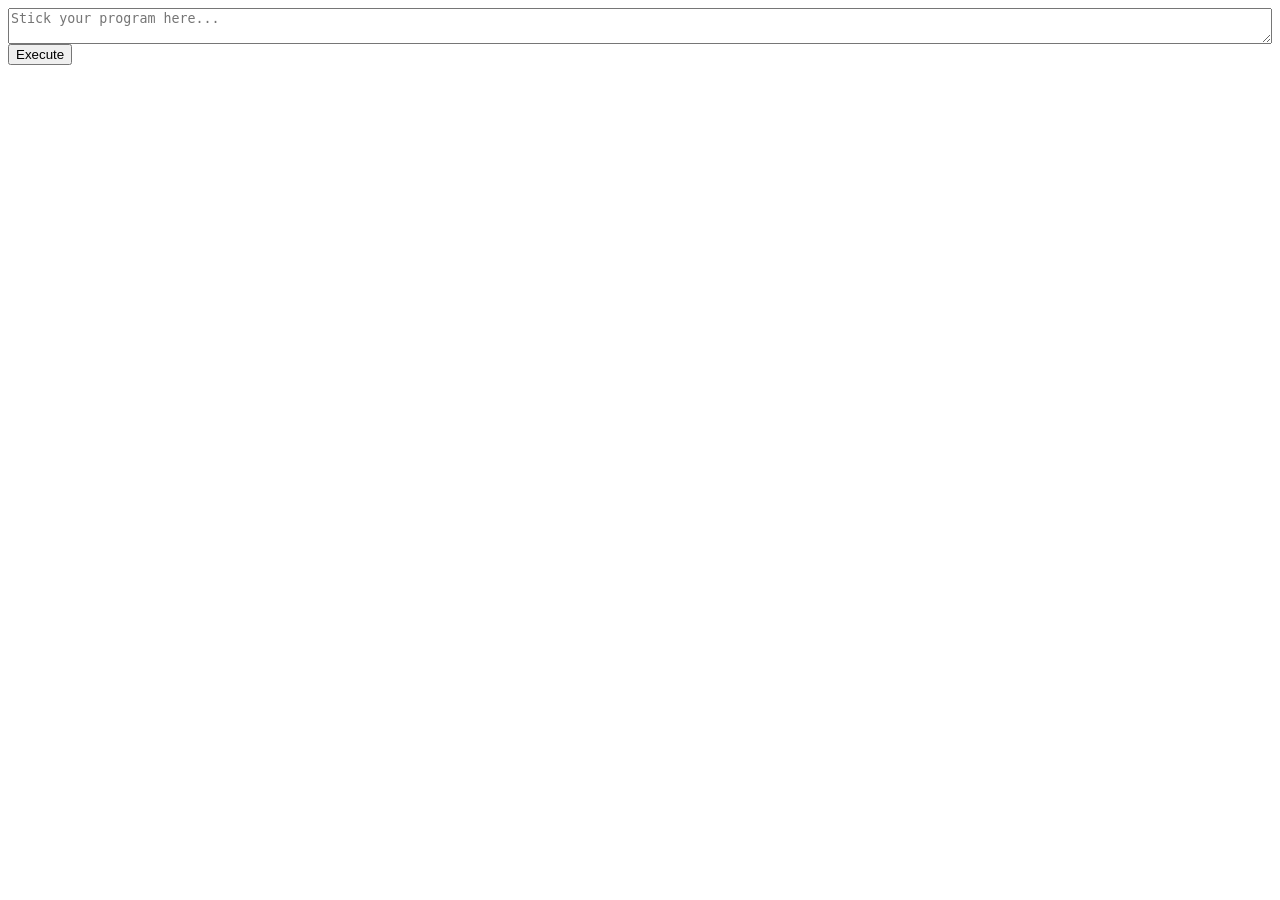
==== index.html @ eedb9be5 "Added HTML interface for executing programs Made the IO object for the VM an injected type." ====
<html>
	<head>
		<title>ChickenBF</title>
		<link rel="stylesheet" type="text/css" href="index.css">
		<script src="libs/ChickenFW/js/mix.js"></script>
		<script src="libs/ChickenFW/js/namespace.js"></script>
		<script src="libs/ChickenFW/js/class.js"></script>
		<script src="libs/ChickenFW/js/inject.js"></script>
		<script src="src/bfio.js"></script>
		<script src="src/refvm.js"></script>
		<script src="src/main.js"></script>
	</head>
	<body>
		<div id="progInputContainer">
			<textarea id="progInput" placeholder="Stick your program here..."></textarea>
			<button id="execute">Execute</button>
		</div>
		<div id="progOutput"></div>
	</body>
</html>
---- index.css ----
#progInput {
	display: block;
	width: 100%;
}

#progOutput {
	font-family: monospace;
}
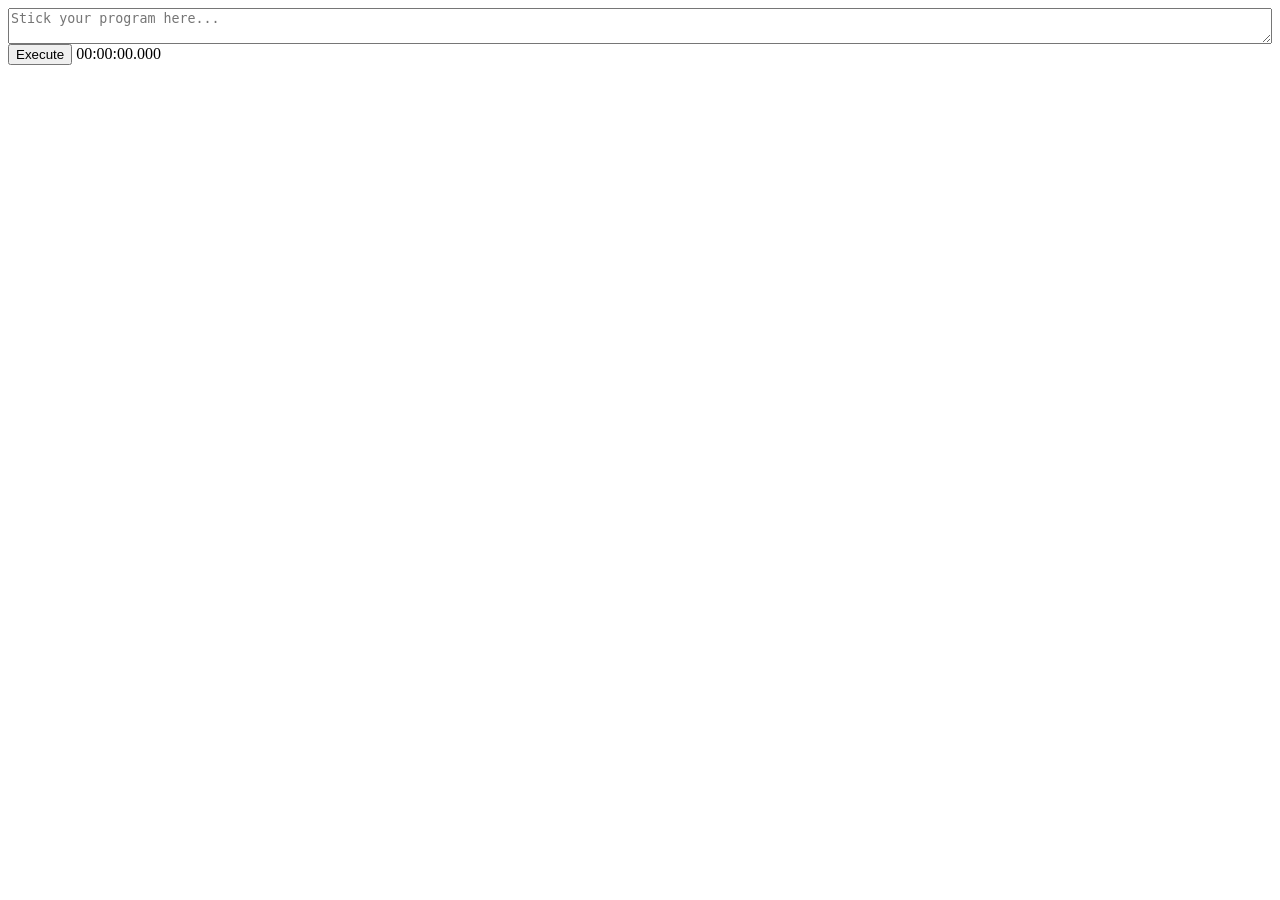
==== commit e3ed9442: "#1: Updating BF webpage to work with yielded execution Added a visible execution timer to the page." ====
--- a/index.html
+++ b/index.html
@@ -6,6 +6,7 @@
 		<script src="libs/ChickenFW/js/namespace.js"></script>
 		<script src="libs/ChickenFW/js/class.js"></script>
 		<script src="libs/ChickenFW/js/inject.js"></script>
+		<script src="src/bfvm.js"></script>
 		<script src="src/bfio.js"></script>
 		<script src="src/refvm.js"></script>
 		<script src="src/main.js"></script>
@@ -13,7 +14,7 @@
 	<body>
 		<div id="progInputContainer">
 			<textarea id="progInput" placeholder="Stick your program here..."></textarea>
-			<button id="execute">Execute</button>
+			<button id="execute">Execute</button> <span id="timerOutput"/>00:00:00.000</span>
 		</div>
 		<div id="progOutput"></div>
 	</body>
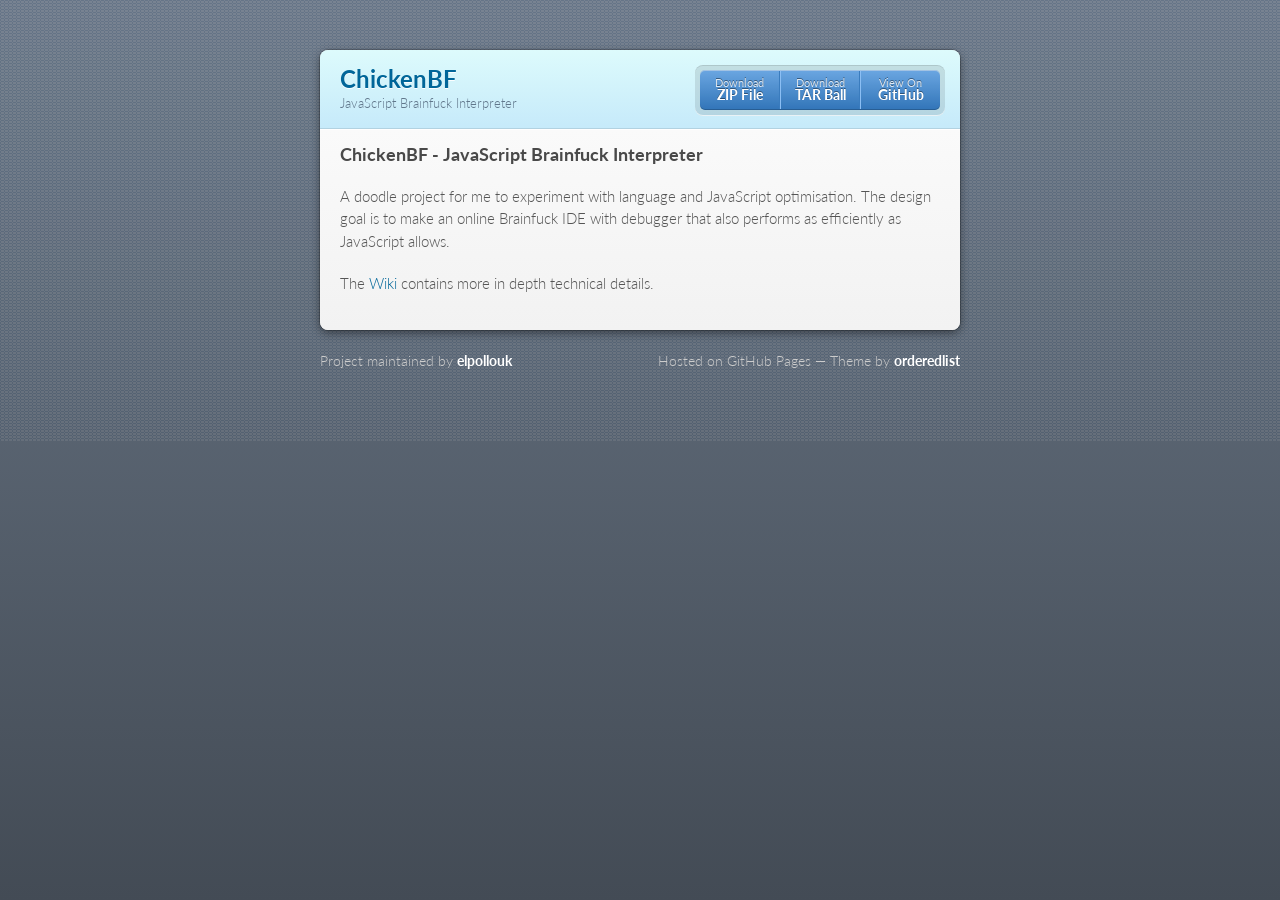
==== commit dbab8ec3: "Create gh-pages branch via GitHub" ====
--- a/index.html
+++ b/index.html
@@ -1,21 +1,45 @@
+<!doctype html>
 <html>
-	<head>
-		<title>ChickenBF</title>
-		<link rel="stylesheet" type="text/css" href="index.css">
-		<script src="libs/ChickenFW/js/mix.js"></script>
-		<script src="libs/ChickenFW/js/namespace.js"></script>
-		<script src="libs/ChickenFW/js/class.js"></script>
-		<script src="libs/ChickenFW/js/inject.js"></script>
-		<script src="src/bfvm.js"></script>
-		<script src="src/bfio.js"></script>
-		<script src="src/refvm.js"></script>
-		<script src="src/main.js"></script>
-	</head>
-	<body>
-		<div id="progInputContainer">
-			<textarea id="progInput" placeholder="Stick your program here..."></textarea>
-			<button id="execute">Execute</button> <span id="timerOutput"/>00:00:00.000</span>
-		</div>
-		<div id="progOutput"></div>
-	</body>
-</html>+  <head>
+    <meta charset="utf-8">
+    <meta http-equiv="X-UA-Compatible" content="chrome=1">
+    <title>ChickenBF by elpollouk</title>
+
+    <link rel="stylesheet" href="stylesheets/styles.css">
+    <link rel="stylesheet" href="stylesheets/github-dark.css">
+    <script src="javascripts/scale.fix.js"></script>
+    <meta name="viewport" content="width=device-width, initial-scale=1, user-scalable=no">
+
+    <!--[if lt IE 9]>
+    <script src="//html5shiv.googlecode.com/svn/trunk/html5.js"></script>
+    <![endif]-->
+  </head>
+  <body>
+    <div class="wrapper">
+      <header>
+        <h1>ChickenBF</h1>
+        <p>JavaScript Brainfuck Interpreter</p>
+        <p class="view"><a href="https://github.com/elpollouk/ChickenBF">View the Project on GitHub <small>elpollouk/ChickenBF</small></a></p>
+        <ul>
+          <li><a href="https://github.com/elpollouk/ChickenBF/zipball/master">Download <strong>ZIP File</strong></a></li>
+          <li><a href="https://github.com/elpollouk/ChickenBF/tarball/master">Download <strong>TAR Ball</strong></a></li>
+          <li><a href="https://github.com/elpollouk/ChickenBF">View On <strong>GitHub</strong></a></li>
+        </ul>
+      </header>
+      <section>
+        <h3>
+<a id="chickenbf---javascript-brainfuck-interpreter" class="anchor" href="#chickenbf---javascript-brainfuck-interpreter" aria-hidden="true"><span class="octicon octicon-link"></span></a>ChickenBF - JavaScript Brainfuck Interpreter</h3>
+
+<p>A doodle project for me to experiment with language and JavaScript optimisation. The design goal is to make an online Brainfuck IDE with debugger that also performs as efficiently as JavaScript allows.</p>
+
+<p>The <a href="https://github.com/elpollouk/ChickenBF/Wiki">Wiki</a> contains more in depth technical details.</p>
+      </section>
+    </div>
+    <footer>
+      <p>Project maintained by <a href="https://github.com/elpollouk">elpollouk</a></p>
+      <p>Hosted on GitHub Pages &mdash; Theme by <a href="https://github.com/orderedlist">orderedlist</a></p>
+    </footer>
+    <!--[if !IE]><script>fixScale(document);</script><![endif]-->
+    
+  </body>
+</html>
--- a/stylesheets/styles.css
+++ b/stylesheets/styles.css
@@ -0,0 +1,356 @@
+@import url(https://fonts.googleapis.com/css?family=Lato:300italic,700italic,300,700);
+html {
+  background: #6C7989;
+  background: #6c7989 -webkit-gradient(linear, 50% 0%, 50% 100%, color-stop(0%, #6c7989), color-stop(100%, #434b55)) fixed;
+  background: #6c7989 -webkit-linear-gradient(#6c7989, #434b55) fixed;
+  background: #6c7989 -moz-linear-gradient(#6c7989, #434b55) fixed;
+  background: #6c7989 -o-linear-gradient(#6c7989, #434b55) fixed;
+  background: #6c7989 -ms-linear-gradient(#6c7989, #434b55) fixed;
+  background: #6c7989 linear-gradient(#6c7989, #434b55) fixed;
+}
+
+body {
+  padding: 50px 0;
+  margin: 0;
+  font: 14px/1.5 Lato, "Helvetica Neue", Helvetica, Arial, sans-serif;
+  color: #555;
+  font-weight: 300;
+  background: url('[data-uri]') fixed;
+}
+
+.wrapper {
+  width: 640px;
+  margin: 0 auto;
+  background: #DEDEDE;
+  -webkit-border-radius: 8px;
+  -moz-border-radius: 8px;
+  -ms-border-radius: 8px;
+  -o-border-radius: 8px;
+  border-radius: 8px;
+  -webkit-box-shadow: rgba(0, 0, 0, 0.2) 0 0 0 1px, rgba(0, 0, 0, 0.45) 0 3px 10px;
+  -moz-box-shadow: rgba(0, 0, 0, 0.2) 0 0 0 1px, rgba(0, 0, 0, 0.45) 0 3px 10px;
+  box-shadow: rgba(0, 0, 0, 0.2) 0 0 0 1px, rgba(0, 0, 0, 0.45) 0 3px 10px;
+}
+
+header, section, footer {
+  display: block;
+}
+
+a {
+  color: #069;
+  text-decoration: none;
+}
+
+p {
+  margin: 0 0 20px;
+  padding: 0;
+}
+
+strong {
+  color: #222;
+  font-weight: 700;
+}
+
+header {
+  -webkit-border-radius: 8px 8px 0 0;
+  -moz-border-radius: 8px 8px 0 0;
+  -ms-border-radius: 8px 8px 0 0;
+  -o-border-radius: 8px 8px 0 0;
+  border-radius: 8px 8px 0 0;
+  background: #C6EAFA;
+  background: -webkit-gradient(linear, 50% 0%, 50% 100%, color-stop(0%, #ddfbfc), color-stop(100%, #c6eafa));
+  background: -webkit-linear-gradient(#ddfbfc, #c6eafa);
+  background: -moz-linear-gradient(#ddfbfc, #c6eafa);
+  background: -o-linear-gradient(#ddfbfc, #c6eafa);
+  background: -ms-linear-gradient(#ddfbfc, #c6eafa);
+  background: linear-gradient(#ddfbfc, #c6eafa);
+  position: relative;
+  padding: 15px 20px;
+  border-bottom: 1px solid #B2D2E1;
+}
+header h1 {
+  margin: 0;
+  padding: 0;
+  font-size: 24px;
+  line-height: 1.2;
+  color: #069;
+  text-shadow: rgba(255, 255, 255, 0.9) 0 1px 0;
+}
+header.without-description h1 {
+  margin: 10px 0;
+}
+header p {
+  margin: 0;
+  color: #61778B;
+  width: 300px;
+  font-size: 13px;
+}
+header p.view {
+  display: none;
+  font-weight: 700;
+  text-shadow: rgba(255, 255, 255, 0.9) 0 1px 0;
+  -webkit-font-smoothing: antialiased;
+}
+header p.view a {
+  color: #06c;
+}
+header p.view small {
+  font-weight: 400;
+}
+header ul {
+  margin: 0;
+  padding: 0;
+  list-style: none;
+  position: absolute;
+  z-index: 1;
+  right: 20px;
+  top: 20px;
+  height: 38px;
+  padding: 1px 0;
+  background: #5198DF;
+  background: -webkit-gradient(linear, 50% 0%, 50% 100%, color-stop(0%, #77b9fb), color-stop(100%, #3782cd));
+  background: -webkit-linear-gradient(#77b9fb, #3782cd);
+  background: -moz-linear-gradient(#77b9fb, #3782cd);
+  background: -o-linear-gradient(#77b9fb, #3782cd);
+  background: -ms-linear-gradient(#77b9fb, #3782cd);
+  background: linear-gradient(#77b9fb, #3782cd);
+  border-radius: 5px;
+  -webkit-box-shadow: inset rgba(255, 255, 255, 0.45) 0 1px 0, inset rgba(0, 0, 0, 0.2) 0 -1px 0;
+  -moz-box-shadow: inset rgba(255, 255, 255, 0.45) 0 1px 0, inset rgba(0, 0, 0, 0.2) 0 -1px 0;
+  box-shadow: inset rgba(255, 255, 255, 0.45) 0 1px 0, inset rgba(0, 0, 0, 0.2) 0 -1px 0;
+  width: auto;
+}
+header ul:before {
+  content: '';
+  position: absolute;
+  z-index: -1;
+  left: -5px;
+  top: -4px;
+  right: -5px;
+  bottom: -6px;
+  background: rgba(0, 0, 0, 0.1);
+  -webkit-border-radius: 8px;
+  -moz-border-radius: 8px;
+  -ms-border-radius: 8px;
+  -o-border-radius: 8px;
+  border-radius: 8px;
+  -webkit-box-shadow: rgba(0, 0, 0, 0.2) 0 -1px 0, inset rgba(255, 255, 255, 0.7) 0 -1px 0;
+  -moz-box-shadow: rgba(0, 0, 0, 0.2) 0 -1px 0, inset rgba(255, 255, 255, 0.7) 0 -1px 0;
+  box-shadow: rgba(0, 0, 0, 0.2) 0 -1px 0, inset rgba(255, 255, 255, 0.7) 0 -1px 0;
+}
+header ul li {
+  width: 79px;
+  float: left;
+  border-right: 1px solid #3A7CBE;
+  height: 38px;
+}
+header ul li.single {
+  border: none;
+}
+header ul li + li {
+  width: 78px;
+  border-left: 1px solid #8BBEF3;
+}
+header ul li + li + li {
+  border-right: none;
+  width: 79px;
+}
+header ul a {
+  line-height: 1;
+  font-size: 11px;
+  color: #fff;
+  color: rgba(255, 255, 255, 0.8);
+  display: block;
+  text-align: center;
+  font-weight: 400;
+  padding-top: 6px;
+  height: 40px;
+  text-shadow: rgba(0, 0, 0, 0.4) 0 -1px 0;
+}
+header ul a strong {
+  font-size: 14px;
+  display: block;
+  color: #fff;
+  -webkit-font-smoothing: antialiased;
+}
+
+section {
+  padding: 15px 20px;
+  font-size: 15px;
+  border-top: 1px solid #fff;
+  background: -webkit-gradient(linear, 50% 0%, 50% 700, color-stop(0%, #fafafa), color-stop(100%, #dedede));
+  background: -webkit-linear-gradient(#fafafa, #dedede 700px);
+  background: -moz-linear-gradient(#fafafa, #dedede 700px);
+  background: -o-linear-gradient(#fafafa, #dedede 700px);
+  background: -ms-linear-gradient(#fafafa, #dedede 700px);
+  background: linear-gradient(#fafafa, #dedede 700px);
+  -webkit-border-radius: 0 0 8px 8px;
+  -moz-border-radius: 0 0 8px 8px;
+  -ms-border-radius: 0 0 8px 8px;
+  -o-border-radius: 0 0 8px 8px;
+  border-radius: 0 0 8px 8px;
+  position: relative;
+}
+
+h1, h2, h3, h4, h5, h6 {
+  color: #222;
+  padding: 0;
+  margin: 0 0 20px;
+  line-height: 1.2;
+}
+
+p, ul, ol, table, pre, dl {
+  margin: 0 0 20px;
+}
+
+h1, h2, h3 {
+  line-height: 1.1;
+}
+
+h1 {
+  font-size: 28px;
+}
+
+h2 {
+  color: #393939;
+}
+
+h3, h4, h5, h6 {
+  color: #494949;
+}
+
+blockquote {
+  margin: 0 -20px 20px;
+  padding: 15px 20px 1px 40px;
+  font-style: italic;
+  background: #ccc;
+  background: rgba(0, 0, 0, 0.06);
+  color: #222;
+}
+
+img {
+  max-width: 100%;
+}
+
+code, pre {
+  font-family: Monaco, Bitstream Vera Sans Mono, Lucida Console, Terminal;
+  color: #333;
+  font-size: 12px;
+  overflow-x: auto;
+}
+
+pre {
+  padding: 20px;
+  background: #3A3C42;
+  color: #f8f8f2;
+  margin: 0 -20px 20px;
+}
+pre code {
+  color: #f8f8f2;
+}
+li pre {
+  margin-left: -60px;
+  padding-left: 60px;
+}
+
+table {
+  width: 100%;
+  border-collapse: collapse;
+}
+
+th, td {
+  text-align: left;
+  padding: 5px 10px;
+  border-bottom: 1px solid #aaa;
+}
+
+dt {
+  color: #222;
+  font-weight: 700;
+}
+
+th {
+  color: #222;
+}
+
+small {
+  font-size: 11px;
+}
+
+hr {
+  border: 0;
+  background: #aaa;
+  height: 1px;
+  margin: 0 0 20px;
+}
+
+footer {
+  width: 640px;
+  margin: 0 auto;
+  padding: 20px 0 0;
+  color: #ccc;
+  overflow: hidden;
+}
+footer a {
+  color: #fff;
+  font-weight: bold;
+}
+footer p {
+  float: left;
+}
+footer p + p {
+  float: right;
+}
+
+@media print, screen and (max-width: 740px) {
+  body {
+    padding: 0;
+  }
+
+  .wrapper {
+    -webkit-border-radius: 0;
+    -moz-border-radius: 0;
+    -ms-border-radius: 0;
+    -o-border-radius: 0;
+    border-radius: 0;
+    -webkit-box-shadow: none;
+    -moz-box-shadow: none;
+    box-shadow: none;
+    width: 100%;
+  }
+
+  footer {
+    -webkit-border-radius: 0;
+    -moz-border-radius: 0;
+    -ms-border-radius: 0;
+    -o-border-radius: 0;
+    border-radius: 0;
+    padding: 20px;
+    width: auto;
+  }
+  footer p {
+    float: none;
+    margin: 0;
+  }
+  footer p + p {
+    float: none;
+  }
+}
+@media print, screen and (max-width:580px) {
+  header ul {
+    display: none;
+  }
+
+  header p.view {
+    display: block;
+  }
+
+  header p {
+    width: 100%;
+  }
+}
+@media print {
+  header p.view a small:before {
+    content: 'at https://github.com/';
+  }
+}
--- a/stylesheets/github-dark.css
+++ b/stylesheets/github-dark.css
@@ -0,0 +1,116 @@
+/*
+   Copyright 2014 GitHub Inc.
+
+   Licensed under the Apache License, Version 2.0 (the "License");
+   you may not use this file except in compliance with the License.
+   You may obtain a copy of the License at
+
+       http://www.apache.org/licenses/LICENSE-2.0
+
+   Unless required by applicable law or agreed to in writing, software
+   distributed under the License is distributed on an "AS IS" BASIS,
+   WITHOUT WARRANTIES OR CONDITIONS OF ANY KIND, either express or implied.
+   See the License for the specific language governing permissions and
+   limitations under the License.
+
+*/
+
+.pl-c /* comment */ {
+  color: #969896;
+}
+
+.pl-c1      /* constant, markup.raw, meta.diff.header, meta.module-reference, meta.property-name, support, support.constant, support.variable, variable.other.constant */,
+.pl-s .pl-v /* string variable */ {
+  color: #0099cd;
+}
+
+.pl-e  /* entity */,
+.pl-en /* entity.name */ {
+  color: #9774cb;
+}
+
+.pl-s .pl-s1 /* string source */,
+.pl-smi      /* storage.modifier.import, storage.modifier.package, storage.type.java, variable.other, variable.parameter.function */ {
+  color: #ddd;
+}
+
+.pl-ent /* entity.name.tag */ {
+  color: #7bcc72;
+}
+
+.pl-k /* keyword, storage, storage.type */ {
+  color: #cc2372;
+}
+
+.pl-pds              /* punctuation.definition.string, string.regexp.character-class */,
+.pl-s                /* string */,
+.pl-s .pl-pse .pl-s1 /* string punctuation.section.embedded source */,
+.pl-sr               /* string.regexp */,
+.pl-sr .pl-cce       /* string.regexp constant.character.escape */,
+.pl-sr .pl-sra       /* string.regexp string.regexp.arbitrary-repitition */,
+.pl-sr .pl-sre       /* string.regexp source.ruby.embedded */ {
+  color: #3c66e2;
+}
+
+.pl-v /* variable */ {
+  color: #fb8764;
+}
+
+.pl-id /* invalid.deprecated */ {
+  color: #e63525;
+}
+
+.pl-ii /* invalid.illegal */ {
+  background-color: #e63525;
+  color: #f8f8f8;
+}
+
+.pl-sr .pl-cce /* string.regexp constant.character.escape */ {
+  color: #7bcc72;
+  font-weight: bold;
+}
+
+.pl-ml /* markup.list */ {
+  color: #c26b2b;
+}
+
+.pl-mh        /* markup.heading */,
+.pl-mh .pl-en /* markup.heading entity.name */,
+.pl-ms        /* meta.separator */ {
+  color: #264ec5;
+  font-weight: bold;
+}
+
+.pl-mq /* markup.quote */ {
+  color: #00acac;
+}
+
+.pl-mi /* markup.italic */ {
+  color: #ddd;
+  font-style: italic;
+}
+
+.pl-mb /* markup.bold */ {
+  color: #ddd;
+  font-weight: bold;
+}
+
+.pl-md /* markup.deleted, meta.diff.header.from-file */ {
+  background-color: #ffecec;
+  color: #bd2c00;
+}
+
+.pl-mi1 /* markup.inserted, meta.diff.header.to-file */ {
+  background-color: #eaffea;
+  color: #55a532;
+}
+
+.pl-mdr /* meta.diff.range */ {
+  color: #9774cb;
+  font-weight: bold;
+}
+
+.pl-mo /* meta.output */ {
+  color: #264ec5;
+}
+
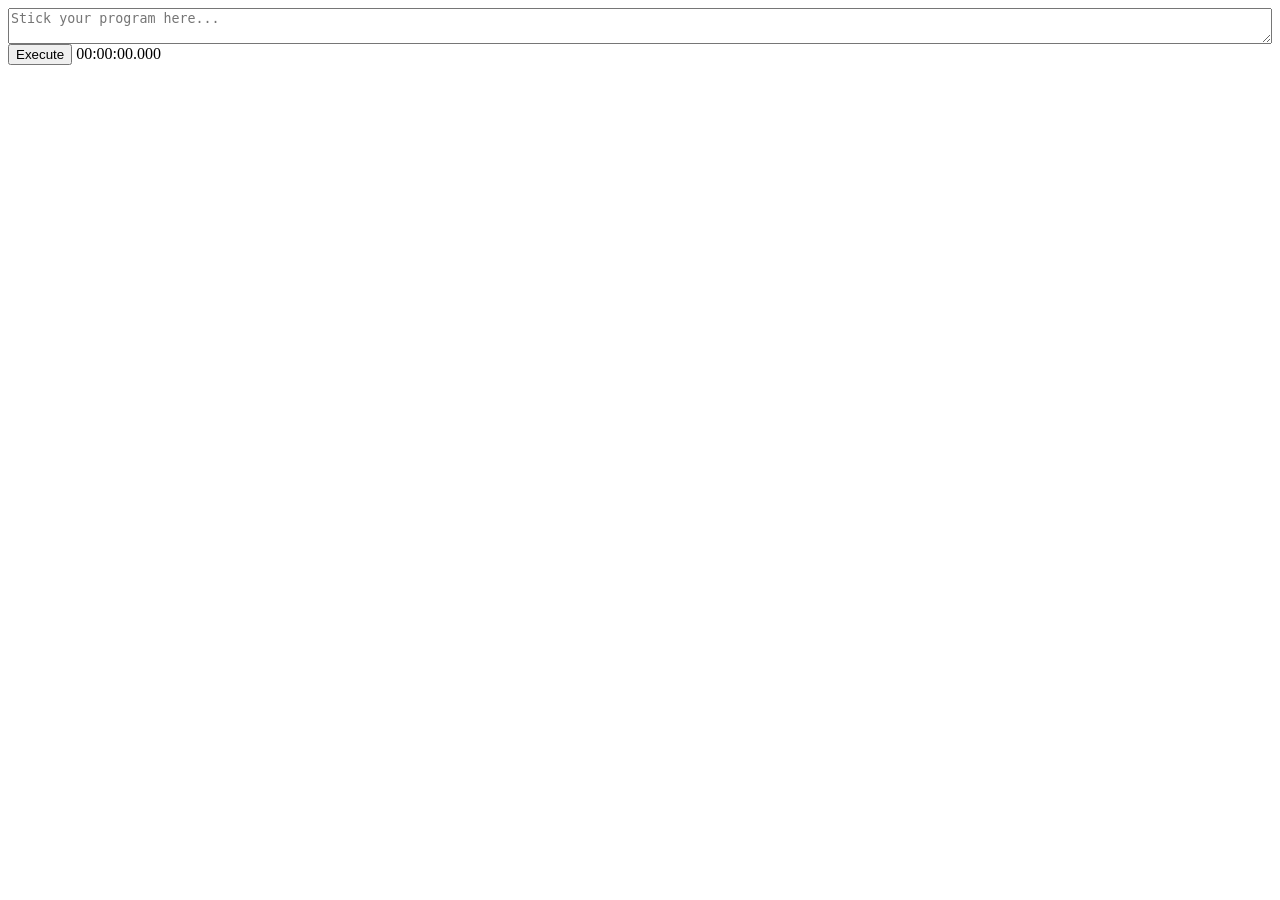
==== commit a0d65b65: "Added initial optimised VM" ====
--- a/index.html
+++ b/index.html
@@ -1,45 +1,23 @@
-<!doctype html>
 <html>
-  <head>
-    <meta charset="utf-8">
-    <meta http-equiv="X-UA-Compatible" content="chrome=1">
-    <title>ChickenBF by elpollouk</title>
-
-    <link rel="stylesheet" href="stylesheets/styles.css">
-    <link rel="stylesheet" href="stylesheets/github-dark.css">
-    <script src="javascripts/scale.fix.js"></script>
-    <meta name="viewport" content="width=device-width, initial-scale=1, user-scalable=no">
-
-    <!--[if lt IE 9]>
-    <script src="//html5shiv.googlecode.com/svn/trunk/html5.js"></script>
-    <![endif]-->
-  </head>
-  <body>
-    <div class="wrapper">
-      <header>
-        <h1>ChickenBF</h1>
-        <p>JavaScript Brainfuck Interpreter</p>
-        <p class="view"><a href="https://github.com/elpollouk/ChickenBF">View the Project on GitHub <small>elpollouk/ChickenBF</small></a></p>
-        <ul>
-          <li><a href="https://github.com/elpollouk/ChickenBF/zipball/master">Download <strong>ZIP File</strong></a></li>
-          <li><a href="https://github.com/elpollouk/ChickenBF/tarball/master">Download <strong>TAR Ball</strong></a></li>
-          <li><a href="https://github.com/elpollouk/ChickenBF">View On <strong>GitHub</strong></a></li>
-        </ul>
-      </header>
-      <section>
-        <h3>
-<a id="chickenbf---javascript-brainfuck-interpreter" class="anchor" href="#chickenbf---javascript-brainfuck-interpreter" aria-hidden="true"><span class="octicon octicon-link"></span></a>ChickenBF - JavaScript Brainfuck Interpreter</h3>
-
-<p>A doodle project for me to experiment with language and JavaScript optimisation. The design goal is to make an online Brainfuck IDE with debugger that also performs as efficiently as JavaScript allows.</p>
-
-<p>The <a href="https://github.com/elpollouk/ChickenBF/Wiki">Wiki</a> contains more in depth technical details.</p>
-      </section>
-    </div>
-    <footer>
-      <p>Project maintained by <a href="https://github.com/elpollouk">elpollouk</a></p>
-      <p>Hosted on GitHub Pages &mdash; Theme by <a href="https://github.com/orderedlist">orderedlist</a></p>
-    </footer>
-    <!--[if !IE]><script>fixScale(document);</script><![endif]-->
-    
-  </body>
-</html>
+	<head>
+		<title>ChickenBF</title>
+		<link rel="stylesheet" type="text/css" href="index.css">
+		<script src="libs/ChickenFW/js/mix.js"></script>
+		<script src="libs/ChickenFW/js/namespace.js"></script>
+		<script src="libs/ChickenFW/js/class.js"></script>
+		<script src="libs/ChickenFW/js/inject.js"></script>
+		<script src="libs/ChickenFW/js/worker.js"></script>
+		<script src="src/bfvm.js"></script>
+		<script src="src/bfio.js"></script>
+		<script src="src/refvm.js"></script>
+		<script src="src/optvm.js"></script>
+		<script src="src/main.js"></script>
+	</head>
+	<body>
+		<div id="progInputContainer">
+			<textarea id="progInput" placeholder="Stick your program here..."></textarea>
+			<button id="execute">Execute</button> <span id="timerOutput"/>00:00:00.000</span>
+		</div>
+		<div id="progOutput"></div>
+	</body>
+</html>
--- a/index.css
+++ b/index.css
@@ -0,0 +1,9 @@
+#progInput {
+	display: block;
+	width: 100%;
+}
+
+#progOutput {
+	font-family: monospace;
+	white-space: pre;
+}
